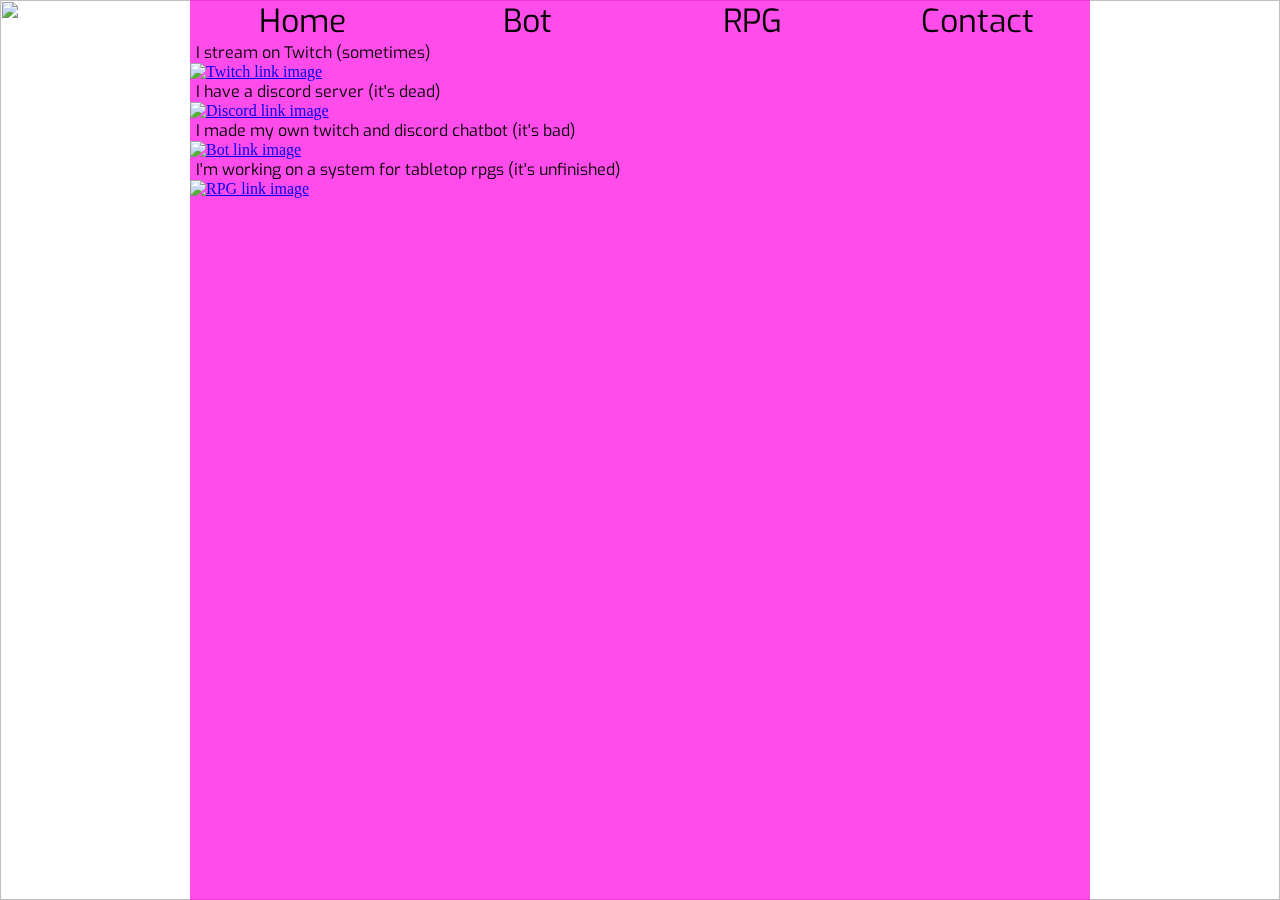
==== index.html @ 3cc18e35 "Added nav to all pages" ====
<!DOCTYPE html>
<html lang="en">
<head>
  <meta property="og:title" content="Home">
  <meta property="og:type" content="website">
  <meta property="og:image" content="https://totox.xyz/img/embed.png">
  <meta property="og:url" content="https://totox.xyz">
  <meta property="og:description" content="A simple website about me and my projects.">
  <meta property="og:site_name" content="totox.xyz">
  
  <script src="js/common.js" type="module"></script>
  <script src="js/home.js" type="module"></script>
  <link rel="preconnect" href="https://fonts.googleapis.com">
  <link rel="preconnect" href="https://fonts.gstatic.com" crossorigin>
  <link href="https://fonts.googleapis.com/css2?family=Eczar:wght@700&family=Exo:wght@300&display=swap" rel="stylesheet">
  <link rel="stylesheet" type="text/css" href="css/common.css" />
  <link rel="stylesheet" type="text/css" href="css/home.css" />
  <meta charset="UTF-8" />
  <meta http-equiv="X-UA-Compatible" content="IE=edge" />
  <meta name="viewport" content="width=device-width, initial-scale=1.0" />
  <title>Home</title>
</head>
<body>
  <div class="desktop-page-wrapper">
    <nav>
      <div>Home</div>
      <div>Bot</div>
      <div>RPG</div>
      <div>Contact</div>
    </nav>
    <main>
      <section id="links">
        <article id="twitch">
          <div>
            <p>I stream on Twitch (sometimes)</p>
          </div>
          <a href="https://twitch.tv/totox00">
            <img src="img/twitch.png" alt="Twitch link image" id="twitch-img" />
          </a>
        </article>
        <article id="discord">
          <div>
            <p>I have a discord server (it's dead)</p>
          </div>
          <a href="https://discord.gg/YBSScazBXv">
            <img src="img/discord.png" alt="Discord link image" id="discord-img" />
          </a>
        </article>
        <article id="bot">
          <div>
            <p>I made my own twitch and discord chatbot (it's bad)</p>
          </div>
          <a href="./bot.html">
            <img src="img/bot.png" alt="Bot link image" id="bot-img" />
          </a>
        </article>
        <article id="rpg">
          <div>
            <p>I'm working on a system for tabletop rpgs (it's unfinished)</p>
          </div>
          <a href="./rpg.html">
            <img src="img/rpg.png" alt="RPG link image" id="rpg-img" />
          </a>
        </article>
      </section>
    </main>
  </div>
  <img id="desktop-bg" src="//:0" />
</body>
</html>
---- css/common.css ----
* {
  margin: 0px;
  border: 0px;
  padding: 0px;
}

h1, h2, h3, h4, h5, h6 {
  font-family: 'Eczar', serif;
  padding: 0.3rem;
  text-transform: capitalize;
}

h1 {
  font-size: 4.2rem;
}

h2 {
  font-size: 2.6rem;
}

h3 {
  font-size: 1.6rem;
}

h4, h5, p, li, td {
  font-size: 1rem;
}

p, li, td {
  font-family: 'Exo', sans-serif;
  padding-left: 0.4rem;
}

li {
  position: relative;
  left: 2rem;
}

nav {
  display: flex;
  flex-direction: row;
}

nav > div {
  flex: 1;
  font-family: 'Exo', sans-serif;
  font-size: 2rem;
  text-align: center;
  cursor: pointer;
}

body {
  height: 100vh;
  width: 100vw;
}

.desktop-page-wrapper {
  margin-left: auto;
  margin-right: auto;
  min-height: 100vh;
  width: 100vw;
  height: auto;
  background-color: rgb(179, 1, 182);
  z-index: -1;
}

#desktop-bg {
  display: none;
  position: fixed;
  width: 100vw;
  height: 100vh;
  top: 0px;
  left: 0px;  
  z-index: -2;
}

main {
  height: 100%;
  width: 100%;
  z-index: 1;
}

@media only screen and (min-aspect-ratio:6/5) {
  .desktop-page-wrapper {
    width: 100vh;
    background-color: rgba(255, 0, 225, 0.7);
  }

  #desktop-bg {
    display: block;
  }
}
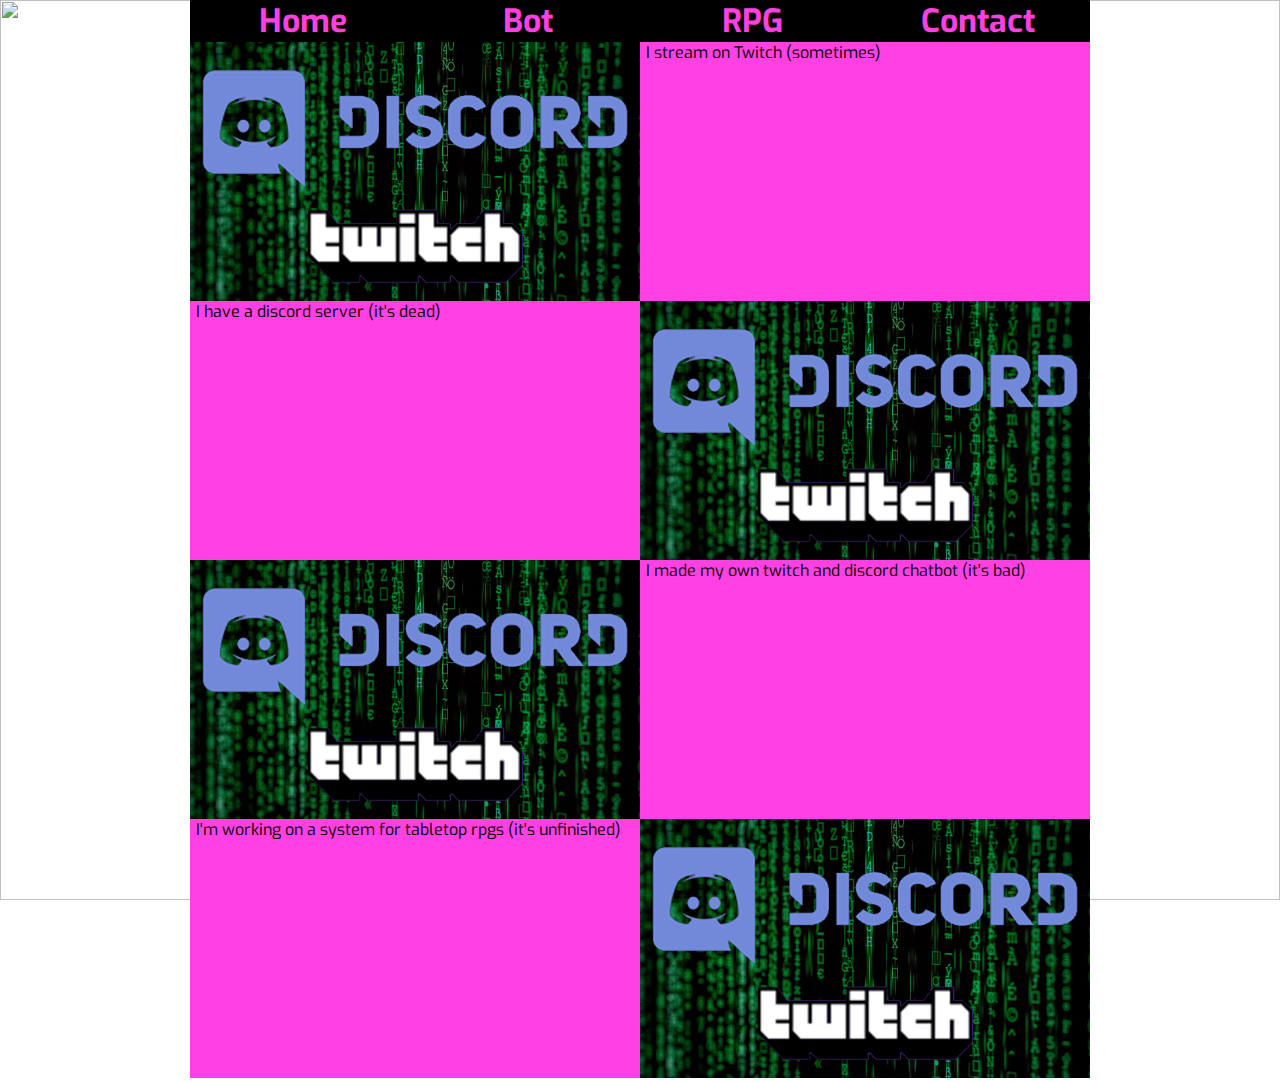
==== commit 3804ba38: "added placeholder image" ====
--- a/index.html
+++ b/index.html
@@ -1,5 +1,5 @@
 <!DOCTYPE html>
-<html lang="en">
+<html lang="en" prefix="og: https://ogp.me/ns#">
 <head>
   <meta property="og:title" content="Home">
   <meta property="og:type" content="website">
@@ -9,12 +9,10 @@
   <meta property="og:site_name" content="totox.xyz">
   
   <script src="js/common.js" type="module"></script>
-  <script src="js/home.js" type="module"></script>
   <link rel="preconnect" href="https://fonts.googleapis.com">
   <link rel="preconnect" href="https://fonts.gstatic.com" crossorigin>
   <link href="https://fonts.googleapis.com/css2?family=Eczar:wght@700&family=Exo:wght@300&display=swap" rel="stylesheet">
   <link rel="stylesheet" type="text/css" href="css/common.css" />
-  <link rel="stylesheet" type="text/css" href="css/home.css" />
   <meta charset="UTF-8" />
   <meta http-equiv="X-UA-Compatible" content="IE=edge" />
   <meta name="viewport" content="width=device-width, initial-scale=1.0" />
@@ -22,6 +20,9 @@
 </head>
 <body>
   <div class="desktop-page-wrapper">
+    <div id="nav-button">
+      <img src="img/hamburger-icon.svg" alt="Nav hamburger icon"/>
+    </div>
     <nav>
       <div>Home</div>
       <div>Bot</div>
@@ -34,16 +35,16 @@
           <div>
             <p>I stream on Twitch (sometimes)</p>
           </div>
-          <a href="https://twitch.tv/totox00">
-            <img src="img/twitch.png" alt="Twitch link image" id="twitch-img" />
+          <a href="https://twitch.tv/totox00" target="_blank">
+            <img src="img/placeholder.jpg" alt="Twitch link image" id="twitch-img" />
           </a>
         </article>
         <article id="discord">
           <div>
             <p>I have a discord server (it's dead)</p>
           </div>
-          <a href="https://discord.gg/YBSScazBXv">
-            <img src="img/discord.png" alt="Discord link image" id="discord-img" />
+          <a href="https://discord.gg/YBSScazBXv" target="_blank">
+            <img src="img/placeholder.jpg" alt="Discord link image" id="discord-img" />
           </a>
         </article>
         <article id="bot">
@@ -51,7 +52,7 @@
             <p>I made my own twitch and discord chatbot (it's bad)</p>
           </div>
           <a href="./bot.html">
-            <img src="img/bot.png" alt="Bot link image" id="bot-img" />
+            <img src="img/placeholder.jpg" alt="Bot link image" id="bot-img" />
           </a>
         </article>
         <article id="rpg">
@@ -59,12 +60,12 @@
             <p>I'm working on a system for tabletop rpgs (it's unfinished)</p>
           </div>
           <a href="./rpg.html">
-            <img src="img/rpg.png" alt="RPG link image" id="rpg-img" />
+            <img src="img/placeholder.jpg" alt="RPG link image" id="rpg-img" />
           </a>
         </article>
       </section>
     </main>
   </div>
-  <img id="desktop-bg" src="//:0" />
+  <img id="desktop-bg" src="//:0" alt="" />
 </body>
 </html>--- a/css/common.css
+++ b/css/common.css
@@ -36,9 +36,30 @@
   left: 2rem;
 }
 
+article:not(#playable-races, #classes) > table tr:first-child > td, #commands > table tr:first-child > td {
+  font-weight: bold;
+}
+
+table, td {
+  border: 1px solid #000000;
+}
+
+table {
+  margin: 5px;
+}
+
+td {
+  padding: 2px;
+}
+
 nav {
   display: flex;
   flex-direction: row;
+  background-color: #000000;
+}
+
+#nav-button {
+  display: none;
 }
 
 nav > div {
@@ -46,12 +67,53 @@
   font-family: 'Exo', sans-serif;
   font-size: 2rem;
   text-align: center;
+  user-select: none;
   cursor: pointer;
+  color:#FF40E1;
+  font-weight: bold;
 }
 
 body {
   height: 100vh;
   width: 100vw;
+  overflow-x: hidden;
+}
+
+.fold-button {
+  user-select: none;
+  cursor: pointer;
+  transition: transform 1s, box-shadow 1s;
+  position: relative;
+}
+
+section > .fold-button {
+  box-shadow: 0px 4px 0px 0px #000000 inset;
+
+}
+
+article > .fold-button {
+  box-shadow: 0px 2px 0px 0px #000000 inset;
+}
+
+.fold-button > img {
+  position: absolute;
+  right: 2.5%;
+  top: 0px;
+  height: 100%;
+  transition: transform 1s;
+}
+
+.fold-button > h2, .fold-button > h3 {
+  left: 0px;
+  top: 0px;
+}
+
+.fold-icon-unfolded {
+  transform: rotate(-90deg);
+}
+
+.hidden:not(#command-tooltip) {
+  display: none;
 }
 
 .desktop-page-wrapper {
@@ -60,7 +122,7 @@
   min-height: 100vh;
   width: 100vw;
   height: auto;
-  background-color: rgb(179, 1, 182);
+  background-color: #ff40e2;
   z-index: -1;
 }
 
@@ -70,23 +132,89 @@
   width: 100vw;
   height: 100vh;
   top: 0px;
-  left: 0px;  
+  left: 0px;
   z-index: -2;
 }
 
 main {
   height: 100%;
   width: 100%;
-  z-index: 1;
-}
-
-@media only screen and (min-aspect-ratio:6/5) {
+}
+
+section#links {
+  width: 100%;
+  height: 100%;
+  display: flex;
+  flex-direction: column;
+}
+
+section#links > article {
+  flex: 1;
+  width: 100%;
+  display: flex;
+}
+
+section#links > article:nth-child(even) {
+  flex-direction: row;
+}
+
+section#links > article:nth-child(odd) {
+  flex-direction: row-reverse;
+}
+
+section#links > article > * {
+  flex: 1;
+}
+
+section#links > article > * img {
+  width: 100%;
+  height: 100%;
+}
+
+#command-tooltip {
+  background-color: rgba(255, 255, 255, 0.5);
+  position: absolute;
+  transition: opacity 0.3s;
+  opacity: 1;
+}
+
+.hidden#command-tooltip {
+  opacity: 0;
+}
+
+@media only screen and (min-aspect-ratio: 6/5) {
   .desktop-page-wrapper {
     width: 100vh;
-    background-color: rgba(255, 0, 225, 0.7);
+    background-color: #ff40e2;
   }
 
   #desktop-bg {
     display: block;
   }
+}
+
+@media only screen and (max-width: 30rem) {
+  nav {
+    width: 10rem;
+    border-bottom-left-radius: 5px;
+    right: -10rem;
+    top: 0px;
+    position: fixed;
+    flex-direction: column;
+  }
+  #nav-button {
+    width: 3rem;
+    height: 3rem;
+    display: block;
+    position: fixed;
+    border-bottom-left-radius: 3px;
+    top: 0px;
+    right: 0px;
+    background-color: #000000;
+  }
+  #nav-button > img {
+    width: 100%;
+    height: 100%;
+    margin: auto;
+  }
 }